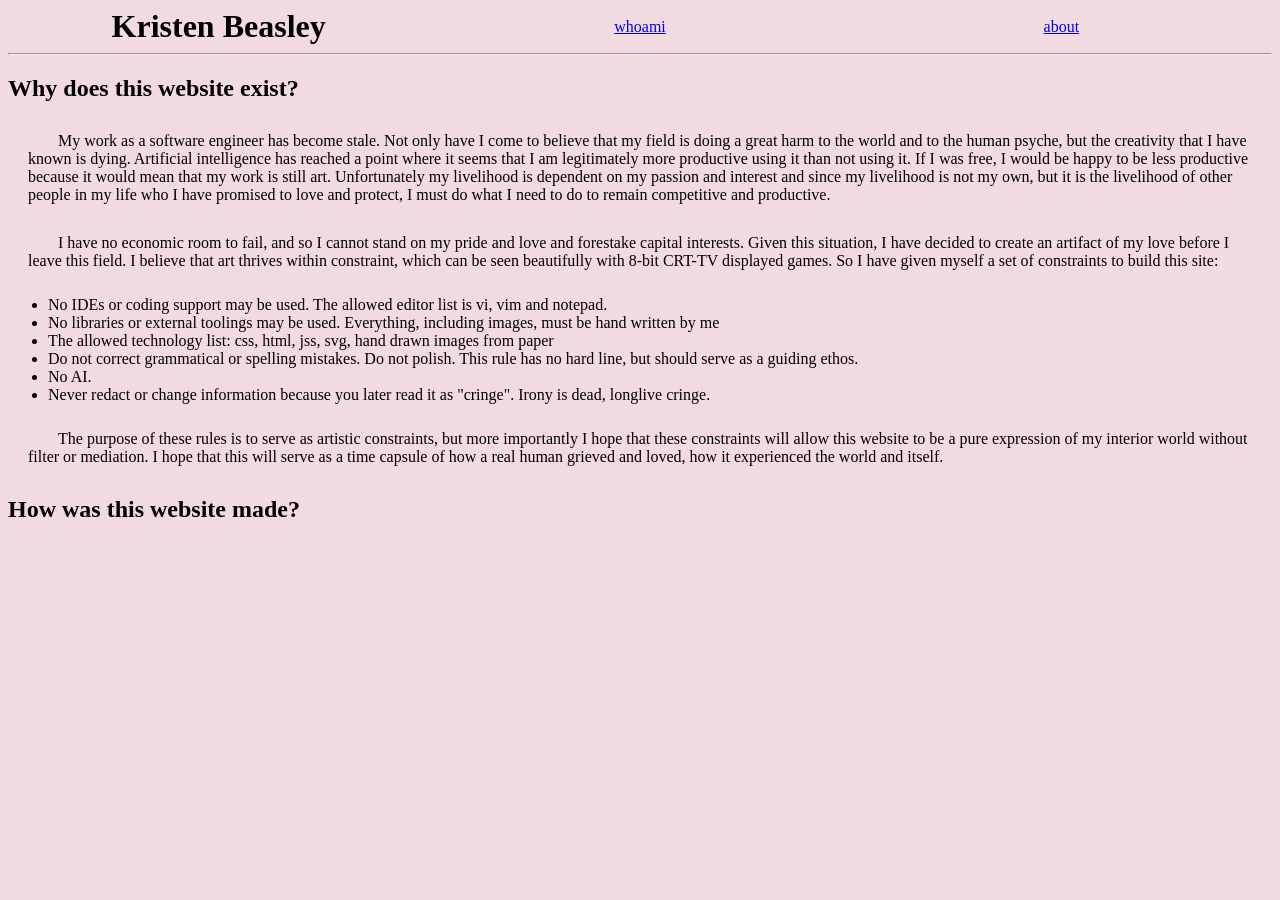
==== about.html @ 7ce5d9dd "auto" ====
<!DOCTYPE html>
<html lang="en-US">
 <head>
  <title>Kristen Beasley</title>
  <link rel="stylesheet" href="css/fuck-ai.css">
  <link href='https://fonts.googleapis.com/css?family=MedievalSharp' rel='stylesheet'>
 </head>
<body>


  <div class="header">
        <h1 class="header-item"> Kristen Beasley </h1>
         <div class="header-item">
                <a href="whoami.html">whoami</a>
        </div>
        <div class="header-item">
                <a href="about.html">about</a>
        </div>
</div>

  <hr/>

<h2> Why does this website exist? </h2>
<p class="paragraph">
	My work as a software engineer has become stale. Not only have I come to believe that my field is doing a great harm to the world and to the human psyche, but the creativity that I have known is dying. Artificial intelligence has reached a point where it seems that I am legitimately more productive using it than not using it. If I was free, I would be happy to be less productive because it would mean that my work is still art. Unfortunately my livelihood is dependent on my passion and interest and since my livelihood is not my own, but it is the livelihood of other people in my life who I have promised to love and protect, I must do what I need to do to remain competitive and productive.
</p>
<p class="paragraph">
	I have no economic room to fail, and so I cannot stand on my pride and love and forestake capital interests. Given this situation, I have decided to create an artifact of my love before I leave this field. I believe that art thrives within constraint, which can be seen beautifully with 8-bit CRT-TV displayed games. So I have given myself a set of constraints to build this site:
<p>
<ul>
	<li> No IDEs or coding support may be used. The allowed editor list is vi, vim and notepad. </li>
	<li> No libraries or external toolings may be used. Everything, including images, must be hand written by me </li>
	<li> The allowed technology list: css, html, jss, svg, hand drawn images from paper </li>
	<li> Do not correct grammatical or spelling mistakes. Do not polish. This rule has no hard line, but should serve as a guiding ethos.</li>
	<li> No AI. </li>
	<li> Never redact or change information because you later read it as "cringe". Irony is dead, longlive cringe.
	
</ul>

<p class="paragraph">The purpose of these rules is to serve as artistic constraints, but more importantly I hope that these constraints will allow this website to be a pure expression of my interior world without filter or mediation. I hope that this will serve as a time capsule of how a real human grieved and loved, how it experienced the world and itself.</p>

<h2> How was this website made? </h2>

</body>
</html>
---- css/fuck-ai.css ----
.p {
 color:'blue'
}


html {
 background-color:#F2DAE1;
}
.header {
	width:100%;
	display:flex;
	align-items:center
}
.header-item {
	width:100%;
	text-align:center;
	justify-content:center;
	align-items:center;
	padding:0;
	margin:0;
}


.fuck-ai-logo {
 background-color:#FCA6BF;
 width:200px;
 height:200px;
 border-radius:10px;
 display:flex;
 justify-content: center;
 align-items:center;
 text-align:center;


}
.medieval-p {
 font-family:'MedievalSharp',cursive,serif;
}
.footer {
 display: flex;
 justify-content:center;
 align-items:center;
 min-width:100vh;
 margin:0;
}
.fuck-ai-inner {
  height:70%;
  width:70%;
 text-align:center;
 align-items:center;
 display:flex;
 justify-content: center;
 background-color:#FCA6BF;
 border-radius:200px;
 font-family:'MedievalSharp',cursive,serif;
 font-size:24px;
box-shadow: rgba(0, 0, 0, 0.17) 0px -23px 25px 0px inset, rgba(0, 0, 0, 0.15) 0px -36px 30px 0px inset, rgba(0, 0, 0, 0.1) 0px -79px 40px 0px inset, rgba(0, 0, 0, 0.06) 0px 2px 1px, rgba(0, 0, 0, 0.09) 0px 4px 2px, rgba(0, 0, 0, 0.09) 0px 8px 4px, rgba(0, 0, 0, 0.09) 0px 16px 8px, rgba(0, 0, 0, 0.09) 0px 32px 16px;
}
.tiny-flower-stamp {
  background-image: url("../images/tiny-flower.svg");
  background-size:30px 30px;
  background-repeat:repeat;
}

.paragraph {
 margin:10px;
 padding:10px;
 text-indent:30px;
 
}
.poem {
 font-family:cursive;
 text-align:center;
 font-size:11px;
 line-height:0px;
 word-spacing:0px;
 letter-spacing:0px;
}
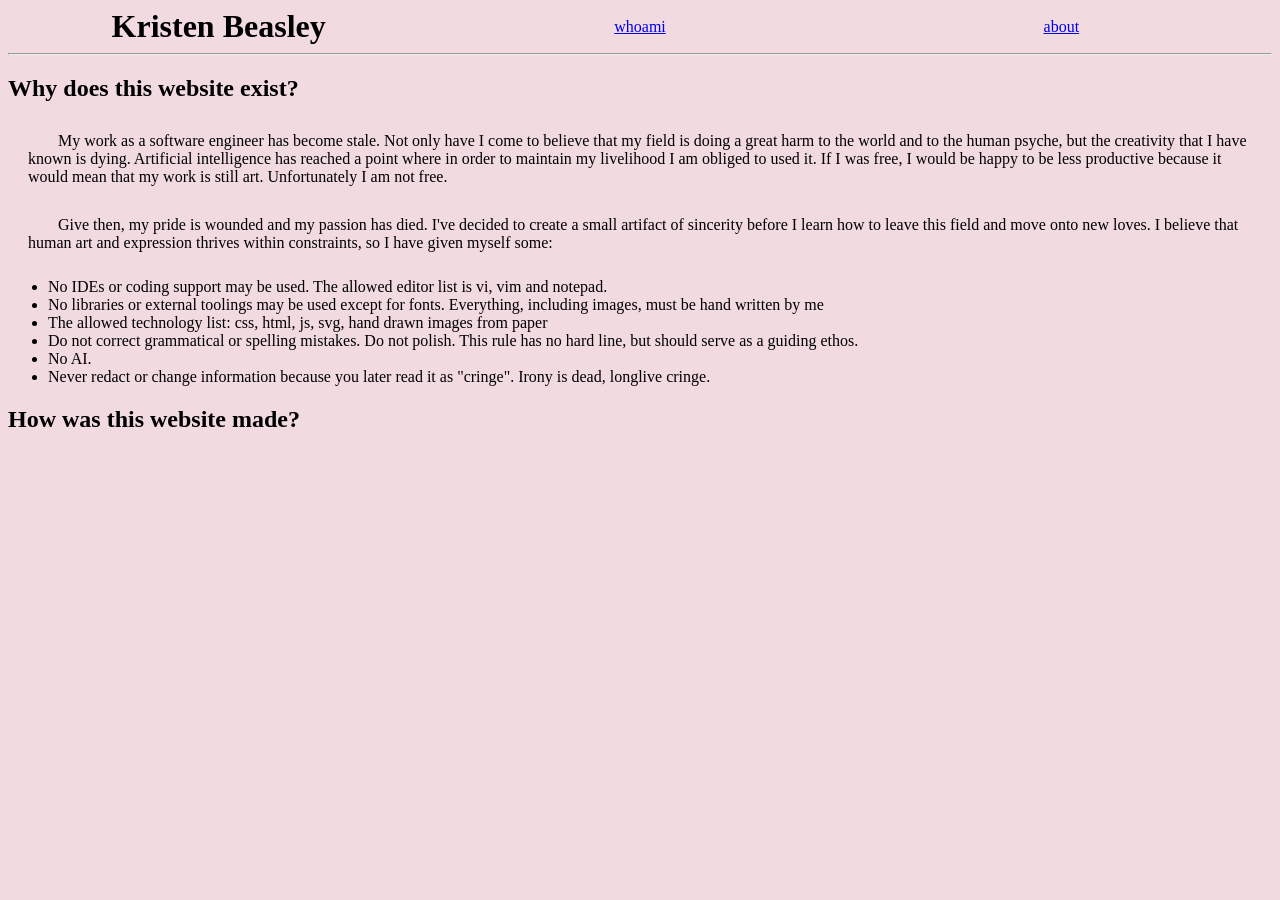
==== commit e38625bc: "auto" ====
--- a/about.html
+++ b/about.html
@@ -4,6 +4,7 @@
   <title>Kristen Beasley</title>
   <link rel="stylesheet" href="css/fuck-ai.css">
   <link href='https://fonts.googleapis.com/css?family=MedievalSharp' rel='stylesheet'>
+  <meta name="robots" content="noindex">
  </head>
 <body>
 
@@ -22,22 +23,23 @@
 
 <h2> Why does this website exist? </h2>
 <p class="paragraph">
-	My work as a software engineer has become stale. Not only have I come to believe that my field is doing a great harm to the world and to the human psyche, but the creativity that I have known is dying. Artificial intelligence has reached a point where it seems that I am legitimately more productive using it than not using it. If I was free, I would be happy to be less productive because it would mean that my work is still art. Unfortunately my livelihood is dependent on my passion and interest and since my livelihood is not my own, but it is the livelihood of other people in my life who I have promised to love and protect, I must do what I need to do to remain competitive and productive.
+	My work as a software engineer has become stale. Not only have I come to believe that my field is doing a great harm to the world and to the human psyche, but the creativity that I have known is dying. Artificial intelligence has reached 
+a point where in order to maintain my livelihood I am obliged to used it. If I was free, I would be happy to be less productive because it would mean that my work is still art. Unfortunately I am not free.
 </p>
 <p class="paragraph">
-	I have no economic room to fail, and so I cannot stand on my pride and love and forestake capital interests. Given this situation, I have decided to create an artifact of my love before I leave this field. I believe that art thrives within constraint, which can be seen beautifully with 8-bit CRT-TV displayed games. So I have given myself a set of constraints to build this site:
+	Give then, my pride is wounded and my passion has died. I've decided to create a small artifact of sincerity 
+before I learn how to leave this field and move onto new loves. I believe that human art and expression thrives within constraints, so I have given myself some:
 <p>
 <ul>
 	<li> No IDEs or coding support may be used. The allowed editor list is vi, vim and notepad. </li>
-	<li> No libraries or external toolings may be used. Everything, including images, must be hand written by me </li>
-	<li> The allowed technology list: css, html, jss, svg, hand drawn images from paper </li>
+	<li> No libraries or external toolings may be used except for fonts. Everything, including images, must be hand written by me </li>
+	<li> The allowed technology list: css, html, js, svg, hand drawn images from paper </li>
 	<li> Do not correct grammatical or spelling mistakes. Do not polish. This rule has no hard line, but should serve as a guiding ethos.</li>
 	<li> No AI. </li>
 	<li> Never redact or change information because you later read it as "cringe". Irony is dead, longlive cringe.
 	
 </ul>
 
-<p class="paragraph">The purpose of these rules is to serve as artistic constraints, but more importantly I hope that these constraints will allow this website to be a pure expression of my interior world without filter or mediation. I hope that this will serve as a time capsule of how a real human grieved and loved, how it experienced the world and itself.</p>
 
 <h2> How was this website made? </h2>
 
--- a/css/fuck-ai.css
+++ b/css/fuck-ai.css
@@ -5,6 +5,15 @@
 
 html {
  background-color:#F2DAE1;
+}
+.eastern-redbud {
+	height:300px;
+	width:300px;
+	margin-bottom:1em;
+}
+.candle {
+	height:100px;
+	width:100px;
 }
 .header {
 	width:100%;
@@ -19,41 +28,82 @@
 	padding:0;
 	margin:0;
 }
+.middle-tab-container {
+	display:flex;
+	align-items:center;
+	justify-content:center;
+}
+.middle-tab {
+	
+}
+.wide-tab {
+  width:70%;
+}
 
+.footer {
+	justify-content:center;
+	text-align:center;
+	display:flex;
+}
+.guy-panel {
+	text-align:left;
+	width:300px;
+	margin:5em;
+}
 
 .fuck-ai-logo {
  background-color:#FCA6BF;
  width:200px;
  height:200px;
+ margin:auto;
  border-radius:10px;
  display:flex;
  justify-content: center;
  align-items:center;
- text-align:center;
-
 
 }
-.medieval-p {
- font-family:'MedievalSharp',cursive,serif;
+.fuck-ai-logo-wide {
+ background-color:#FCA6BF;
+ width:200px;
+ height:50px;
+ margin:auto;
+ border-radius:10px;
+ display:flex;
+ justify-content: center;
+ align-items:center;
+
 }
-.footer {
- display: flex;
- justify-content:center;
- align-items:center;
- min-width:100vh;
- margin:0;
-}
-.fuck-ai-inner {
+
+.fuck-ai-inner-wide {
   height:70%;
   width:70%;
- text-align:center;
  align-items:center;
  display:flex;
  justify-content: center;
  background-color:#FCA6BF;
  border-radius:200px;
  font-family:'MedievalSharp',cursive,serif;
- font-size:24px;
+ font-size:20px;
+ box-shadow: rgba(0, 0, 0, 0.17) 1px 0px 20px 0px inset, rgba(0, 0, 0, 0.15) -4px -7px 20px 2px inset, rgba(0, 0, 0, 0.1) 0px -2px 7px 0px inset, rgba(0, 0, 0, 0.06) 0px 1px 0px 0px, rgba(0, 0, 0, 0.09) 0px 4px 2px, rgba(0, 0, 0, 0.09) 0px -2px 18px, rgba(0, 0, 0, 0.09) 1px 1px 8px, rgba(0, 0, 0, 0.09) -1px 10px 6px;
+}
+
+.guy-link {
+	display:flex;
+}
+
+.medieval-p {
+ font-family:'MedievalSharp',cursive,serif;
+}
+.fuck-ai-inner {
+  height:70%;
+  width:70%;
+ align-items:center;
+ display:flex;
+ justify-content: center;
+ background-color:#FCA6BF;
+ border-radius:200px;
+ font-family:'MedievalSharp',cursive,serif;
+ font-size:20px;
 box-shadow: rgba(0, 0, 0, 0.17) 0px -23px 25px 0px inset, rgba(0, 0, 0, 0.15) 0px -36px 30px 0px inset, rgba(0, 0, 0, 0.1) 0px -79px 40px 0px inset, rgba(0, 0, 0, 0.06) 0px 2px 1px, rgba(0, 0, 0, 0.09) 0px 4px 2px, rgba(0, 0, 0, 0.09) 0px 8px 4px, rgba(0, 0, 0, 0.09) 0px 16px 8px, rgba(0, 0, 0, 0.09) 0px 32px 16px;
 }
 .tiny-flower-stamp {
@@ -69,10 +119,30 @@
  
 }
 .poem {
- font-family:cursive;
+ font-family:'MedievalSharp';
  text-align:center;
- font-size:11px;
- line-height:0px;
+ font-size:13px;
+ line-height:1em;
  word-spacing:0px;
  letter-spacing:0px;
 }
+.vert-align {
+	align-items:center;
+	justify-content:center;
+	display:inline;
+	text-align:center;
+}
+.horiz-align {
+	align-items:center;
+  	display:flex;
+	margin:auto;
+	justify-content:center;
+	text-align:center;
+}
+
+.too-small {display: none;}
+@media (width < 1200px) {
+	.site {display:none;}
+	.too-small {display:block;}
+}
+o
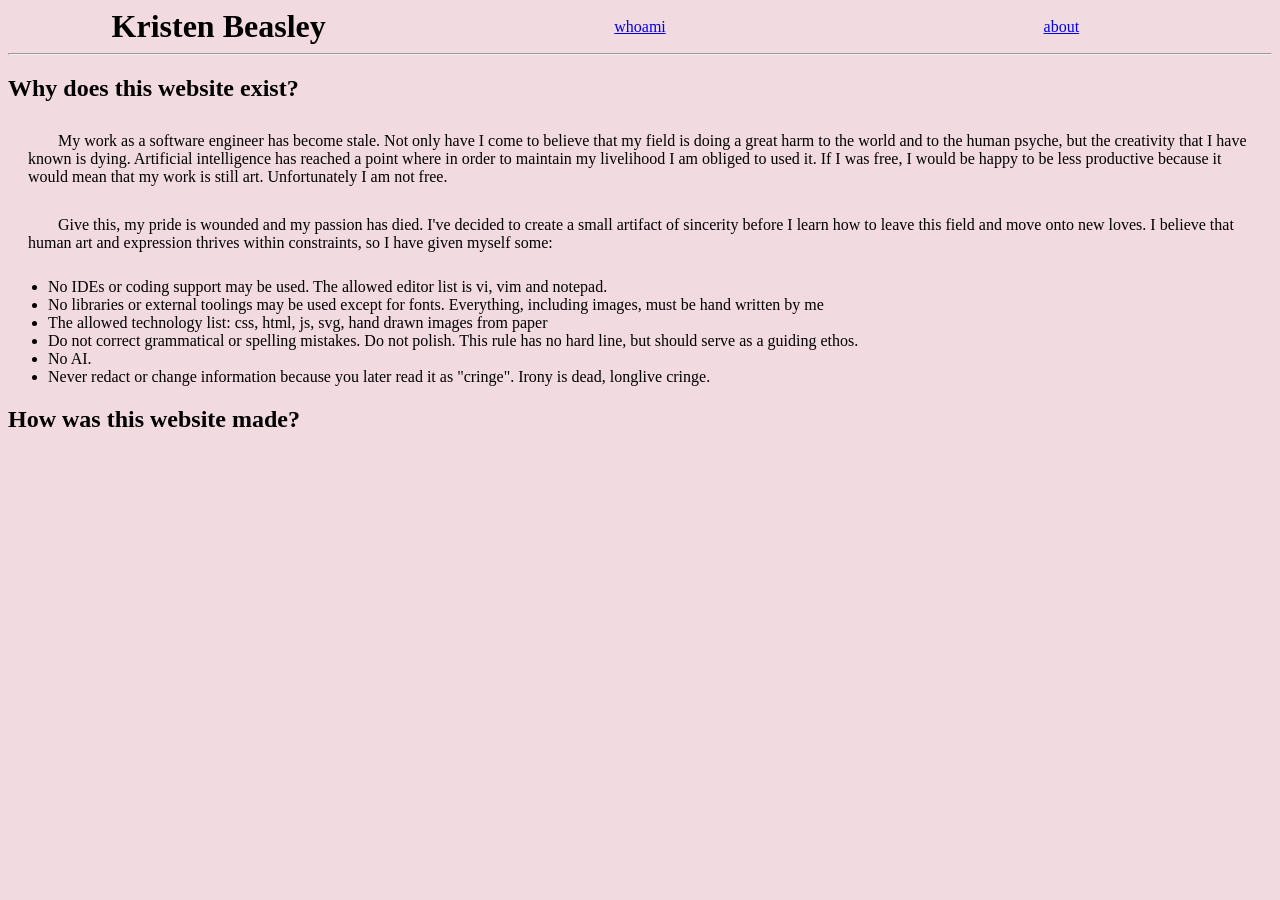
==== commit fc1f3c11: "auto" ====
--- a/about.html
+++ b/about.html
@@ -27,7 +27,7 @@
 a point where in order to maintain my livelihood I am obliged to used it. If I was free, I would be happy to be less productive because it would mean that my work is still art. Unfortunately I am not free.
 </p>
 <p class="paragraph">
-	Give then, my pride is wounded and my passion has died. I've decided to create a small artifact of sincerity 
+	Give this, my pride is wounded and my passion has died. I've decided to create a small artifact of sincerity 
 before I learn how to leave this field and move onto new loves. I believe that human art and expression thrives within constraints, so I have given myself some:
 <p>
 <ul>
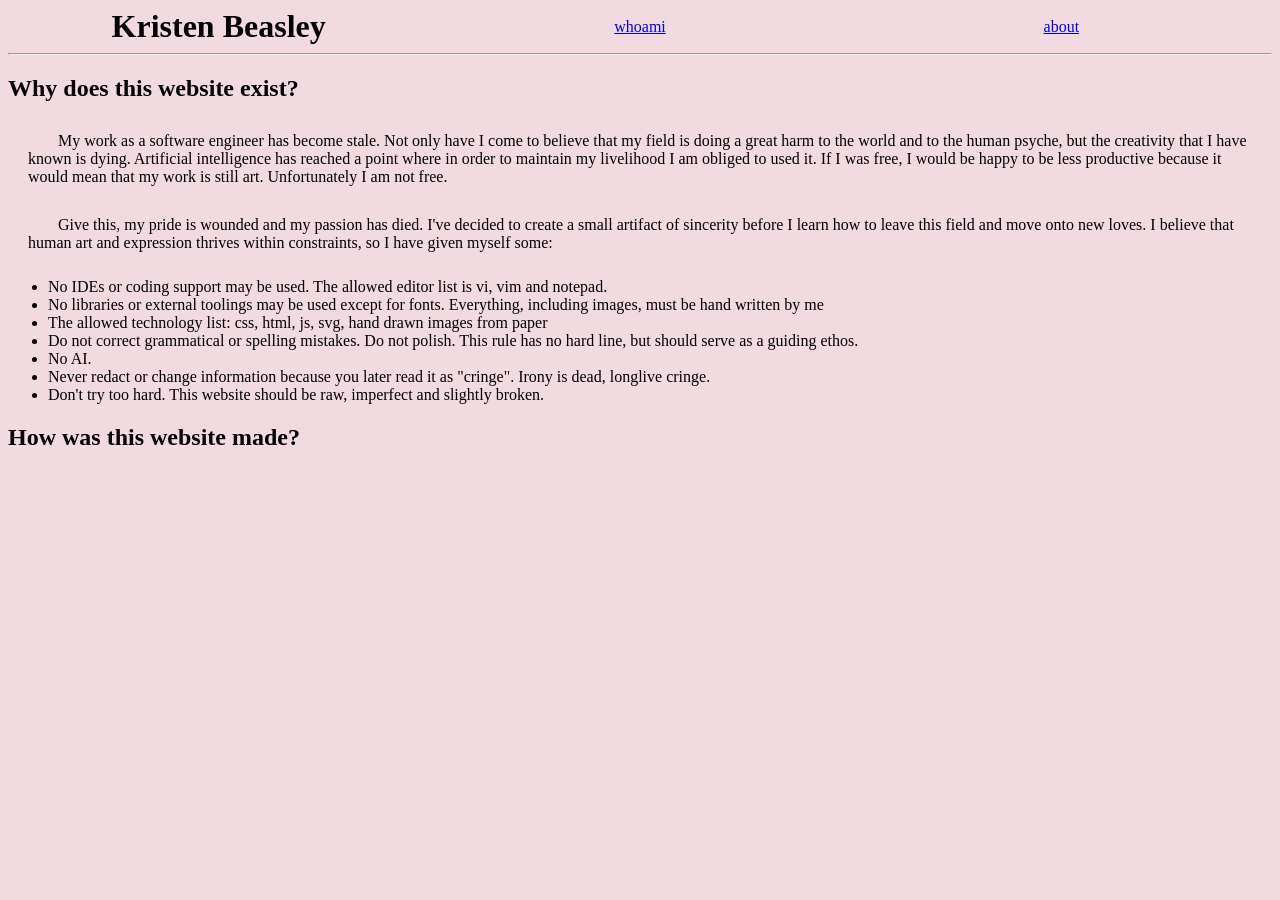
==== commit 37d7c986: "auto" ====
--- a/about.html
+++ b/about.html
@@ -36,7 +36,8 @@
 	<li> The allowed technology list: css, html, js, svg, hand drawn images from paper </li>
 	<li> Do not correct grammatical or spelling mistakes. Do not polish. This rule has no hard line, but should serve as a guiding ethos.</li>
 	<li> No AI. </li>
-	<li> Never redact or change information because you later read it as "cringe". Irony is dead, longlive cringe.
+	<li> Never redact or change information because you later read it as "cringe". Irony is dead, longlive cringe.</li>
+		<li>Don't try too hard. This website should be raw, imperfect and slightly broken.</li>
 	
 </ul>
 
--- a/css/fuck-ai.css
+++ b/css/fuck-ai.css
@@ -131,6 +131,7 @@
 	justify-content:center;
 	display:inline;
 	text-align:center;
+	width:300px;
 }
 .horiz-align {
 	align-items:center;
